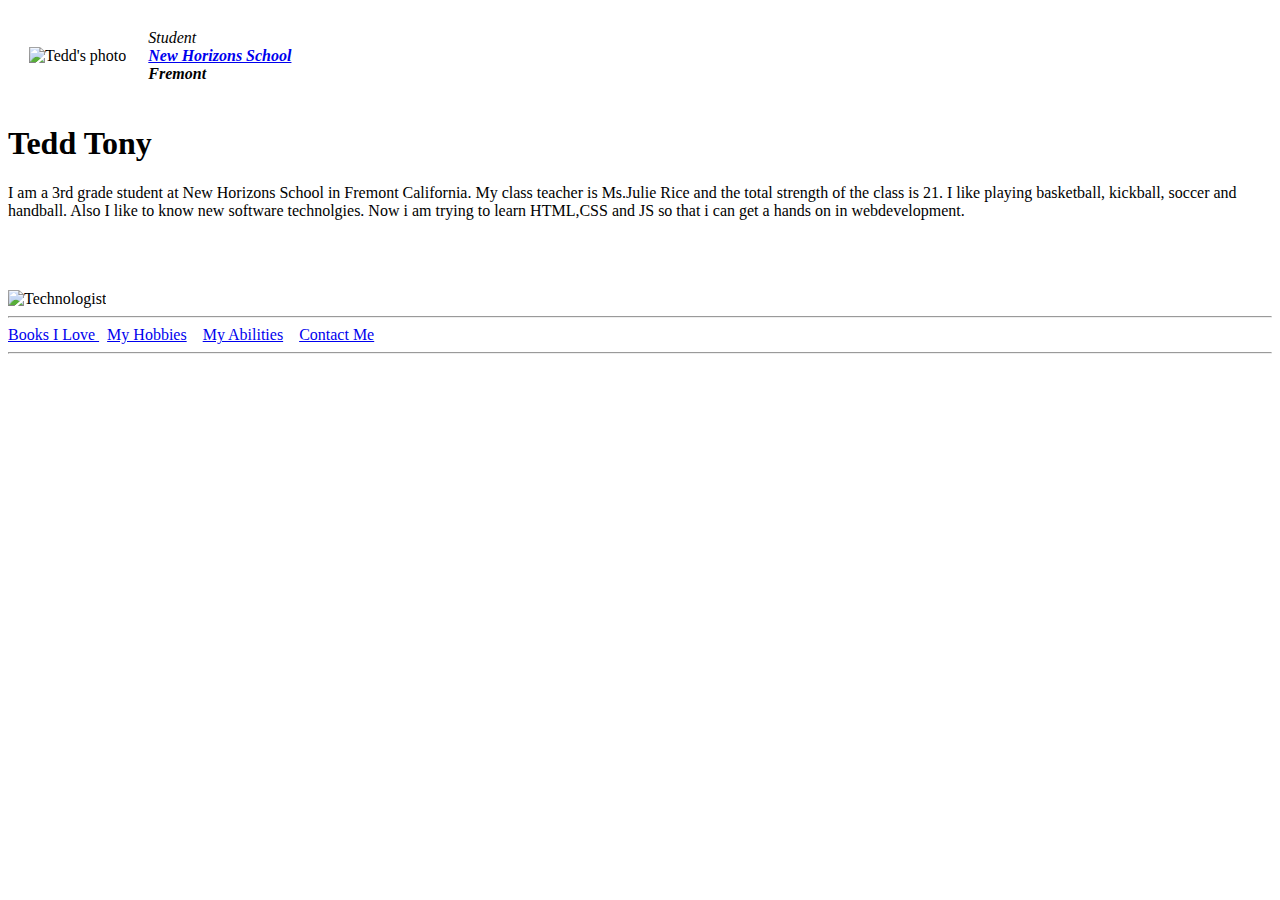
==== index.html @ 6f5279cc "Add files via upload" ====
<!DOCTYPE html>
<html lang="en" dir="ltr">

<head>
  <meta charset="utf-8">
  <title>Tedd's Personal Site</title>
  <link rel="stylesheet" href="css/styles.css">
  <link rel="icon" href="favicon.ico">




</head>

<body>

  <table cellspacing=20>
    <tr>
      <td>
        <img class="Profile_pic" src=" circle-cropped.png" alt="Tedd's photo">
      </td>
      <td>
        <em>
          Student<br><strong><a href="http://www.newhorizonsschool.com/">New Horizons School </a><br>Fremont
          </strong>
        </em>
      </td>
    </tr>
  </table>
  <!--  <img src=" circle-cropped.png" alt="Tedd's photo"> -->
  <h1>Tedd Tony</h1>
  <!--  <p><em>
      Student<br><strong><a href="http://www.newhorizonsschool.com/">New Horizons School </a><br>Fremont
      </strong>
    </em></p>
      <br />
    <br />
  </br /> -->
  <p>

    I am a 3rd grade student at New Horizons School in Fremont California.
    My class teacher is Ms.Julie Rice and the total strength of the class is 21.
    I like playing basketball, kickball, soccer and handball. Also I like to know
    new software technolgies. Now i am trying to learn HTML,CSS and JS so that i
    can get a hands on in webdevelopment.
    </br />
  </p>
  <br>
  <br>
  <br>

<img class="Technologist" src="https://emojipedia-us.s3.dualstack.us-west-1.amazonaws.com/thumbs/120/apple/237/technologist-medium-skin-tone_1f9d1-1f3fd-200d-1f4bb.png" alt="Technologist">
  <hr />
  <a href="books.html">Books I Love </a>&nbsp
  <!--  <h3>
    Books I Love
  </h3>
  <ul>
    <li> <b><a href="https://en.wikipedia.org/wiki/Harry_Potter">Harry Potter by Jk Rowling </b></a>
      <br>
      This book is about magic and mysteries. The main charachter is Harry porter
      who went to Hogwarts to learn about magic.</li>
    <li> <a href="https://en.wikipedia.org/wiki/Big_Nate"><b>Big Nate </b></a>
      <br>
      This book is about the boy named Nate. He always gets detentions and what he
      does afterwards is the story about. </li>

    <li>
        <a href="https://en.wikipedia.org/wiki/Minecraft"><b>Minecraft by Mojang</a>
         <br>
      This is about all the things that we can make on Minecraft. </li>
    <li>
      <a href="https://www.magictreehouse.com/">
        magictreehouse</a>
      <br>
      The story takes the reader to different countries along with the main characters Jack and Annie.
    </li>



  </ul>
-->
  <!--  <h3>My Hobbies</h3>
  <ol type="I">
    <li>Playing lego</li>
    <li>Playing video games</li>
    <li>Watching TV</li>
    <li>Reading Books</li>
    <li>Playing sports</li>

  </ol>
-->
  <a href="hobbies.html">My Hobbies</a> &nbsp&nbsp
  <a href="Abilities.html">My Abilities</a> &nbsp&nbsp
  <a href="contactMe.html">Contact Me</a>
  <hr />


  <!--

  <h3>
    Work Experience
  </h3>

  <table>
    <thead>
      <tr>
        <th>Date</th>
        <th>School</th>
      </tr>
    </thead>
    <tbody>
      <tr>
        <td>2014-2017</td>
        <td>Mission Valley Montessori</td>
      </tr>
      <tr>
        <td>
          2017-2020
        </td>
        <td>
          New Horizons School
        </td>
      </tr>

    </tbody>
    <tfoot>

    </tfoot>

  </table>

-->
</body>

</html>
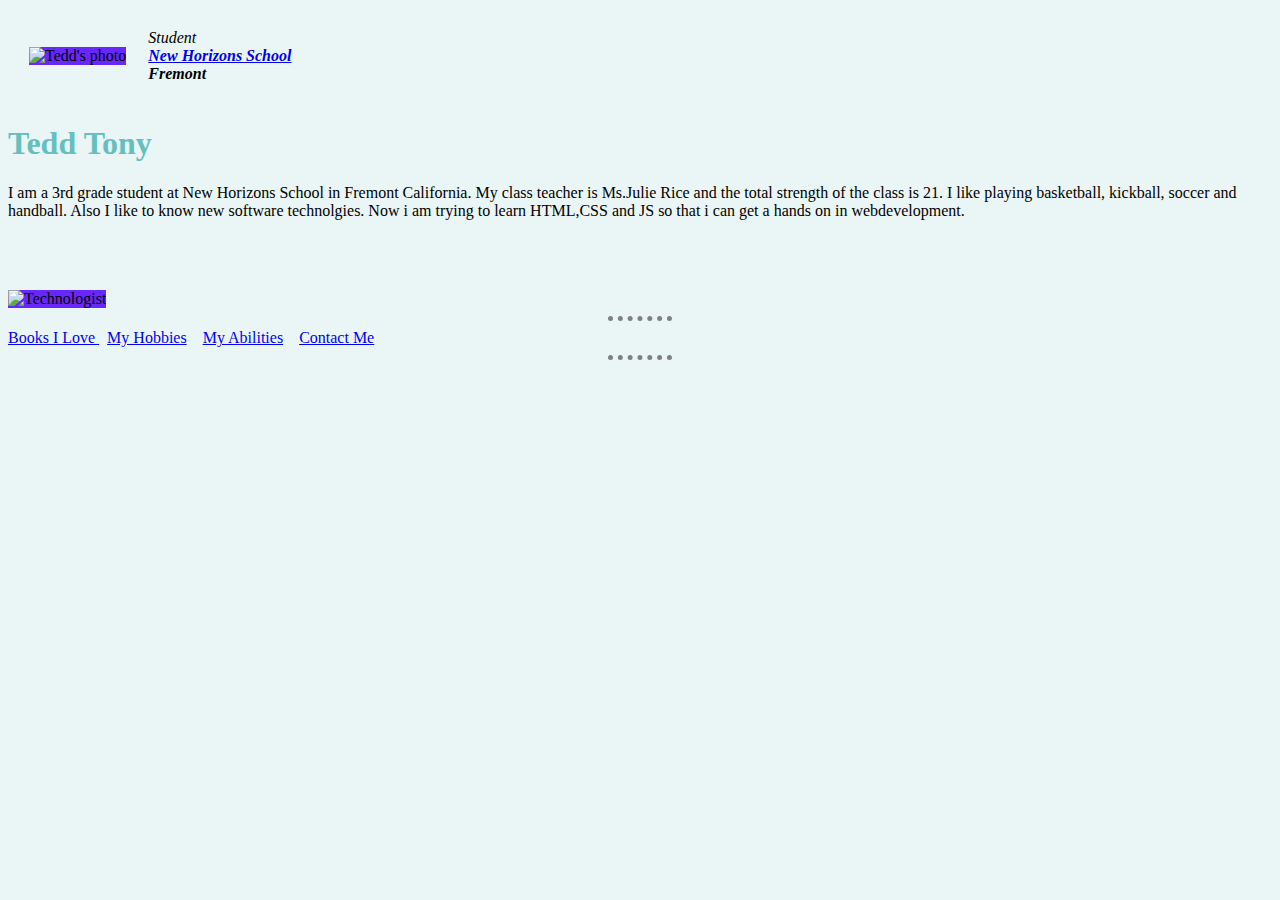
==== commit 755331bd: "Update index.html" ====
--- a/index.html
+++ b/index.html
@@ -4,7 +4,7 @@
 <head>
   <meta charset="utf-8">
   <title>Tedd's Personal Site</title>
-  <link rel="stylesheet" href="css/styles.css">
+  <link rel="stylesheet" href="styles.css">
   <link rel="icon" href="favicon.ico">
 
 
--- a/styles.css
+++ b/styles.css
@@ -0,0 +1,36 @@
+body {
+  background-color: #EAF6F6;
+}
+
+hr {
+  border-color: grey;
+  border-style: dotted none none;
+  border-width: 5px;
+  width: 5%;
+}
+
+h1 {
+  color: #66BFBF;
+}
+
+h3 {
+  color: #66BFBF;
+}
+
+img:hover{
+  background-color:  #8105d8;
+}
+
+.chicken{
+  background-color:#6decb9;
+}
+.Banana{
+  background-color:red;
+}
+
+.Technologist{
+  background-color:#6927ff;
+}
+.Profile_pic{
+  background-color:#6927ff;
+}
